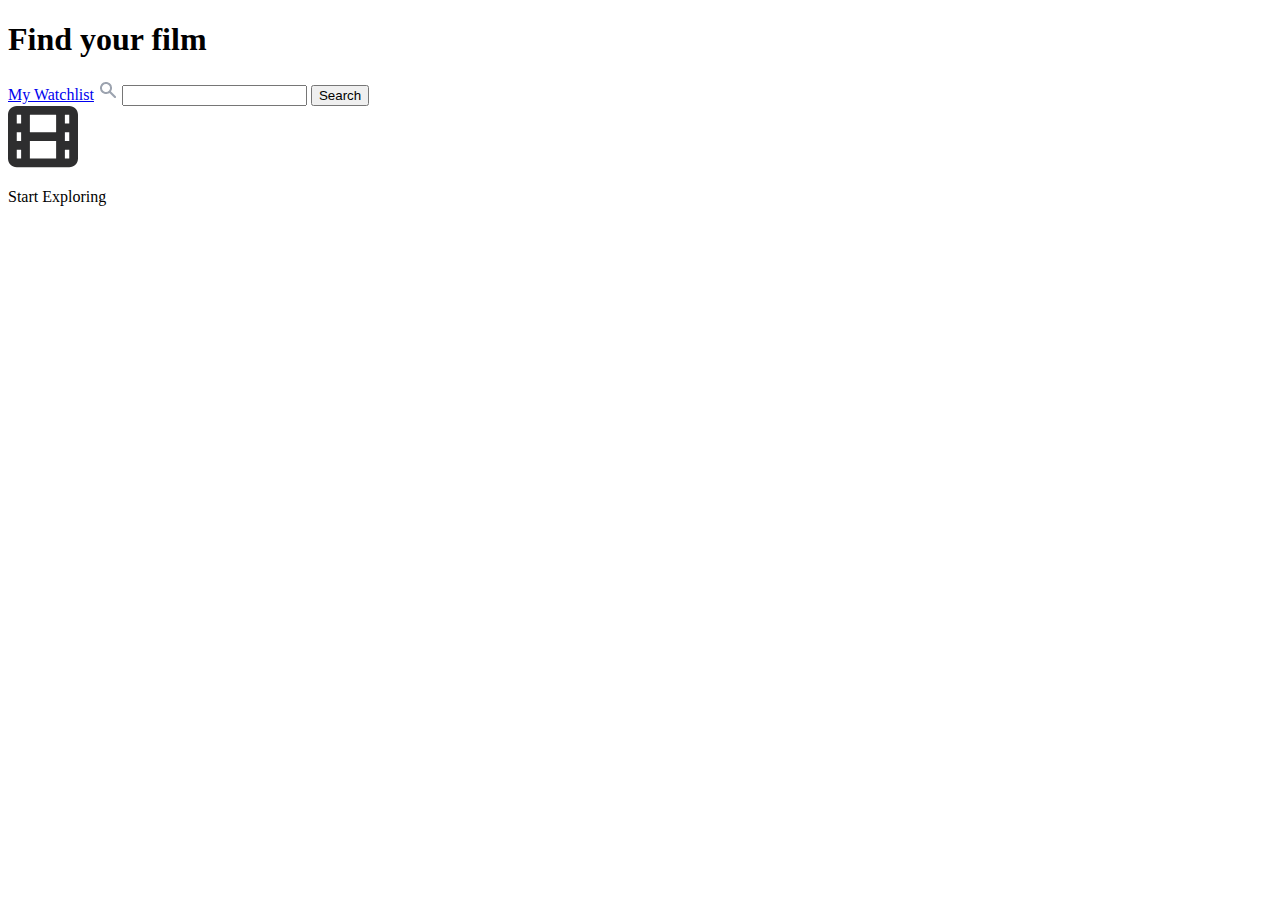
==== index.html @ e3f311d3 "input search icon" ====
<!DOCTYPE html>
<html lang="en">
  <head>
    <meta charset="UTF-8" />
    <meta name="viewport" content="width=device-width, initial-scale=1.0" />
    <title>Movie Watchlist Search page</title>
  </head>
  <body>
    <header>
      <h1>Find your film</h1>
      <a href="watchlist.html">My Watchlist</a>
      <img src="img/search-icon.png" alt="search icon" />
      <input type="search" />
      <button>Search</button>
    </header>
    <section id="search-results">
      <img src="img/movieIcon.svg" alt="film icon svg" />
      <p>Start Exploring</p>
    </section>
  </body>
</html>
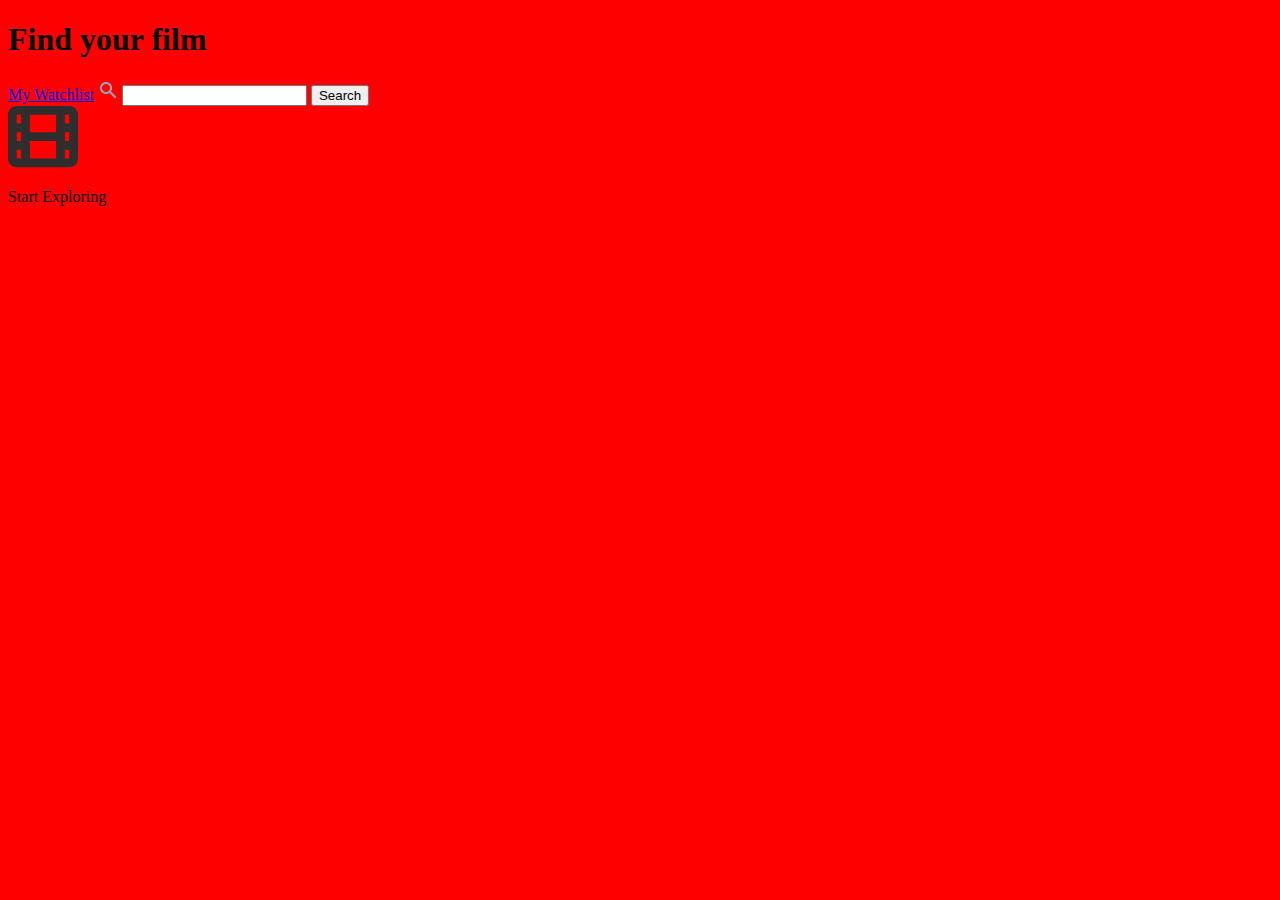
==== commit b6907718: "Css link added and file created" ====
--- a/index.html
+++ b/index.html
@@ -4,6 +4,7 @@
     <meta charset="UTF-8" />
     <meta name="viewport" content="width=device-width, initial-scale=1.0" />
     <title>Movie Watchlist Search page</title>
+    <link rel="stylesheet" href="index.css" />
   </head>
   <body>
     <header>
--- a/index.css
+++ b/index.css
@@ -0,0 +1,3 @@
+body {
+  background-color: red;
+}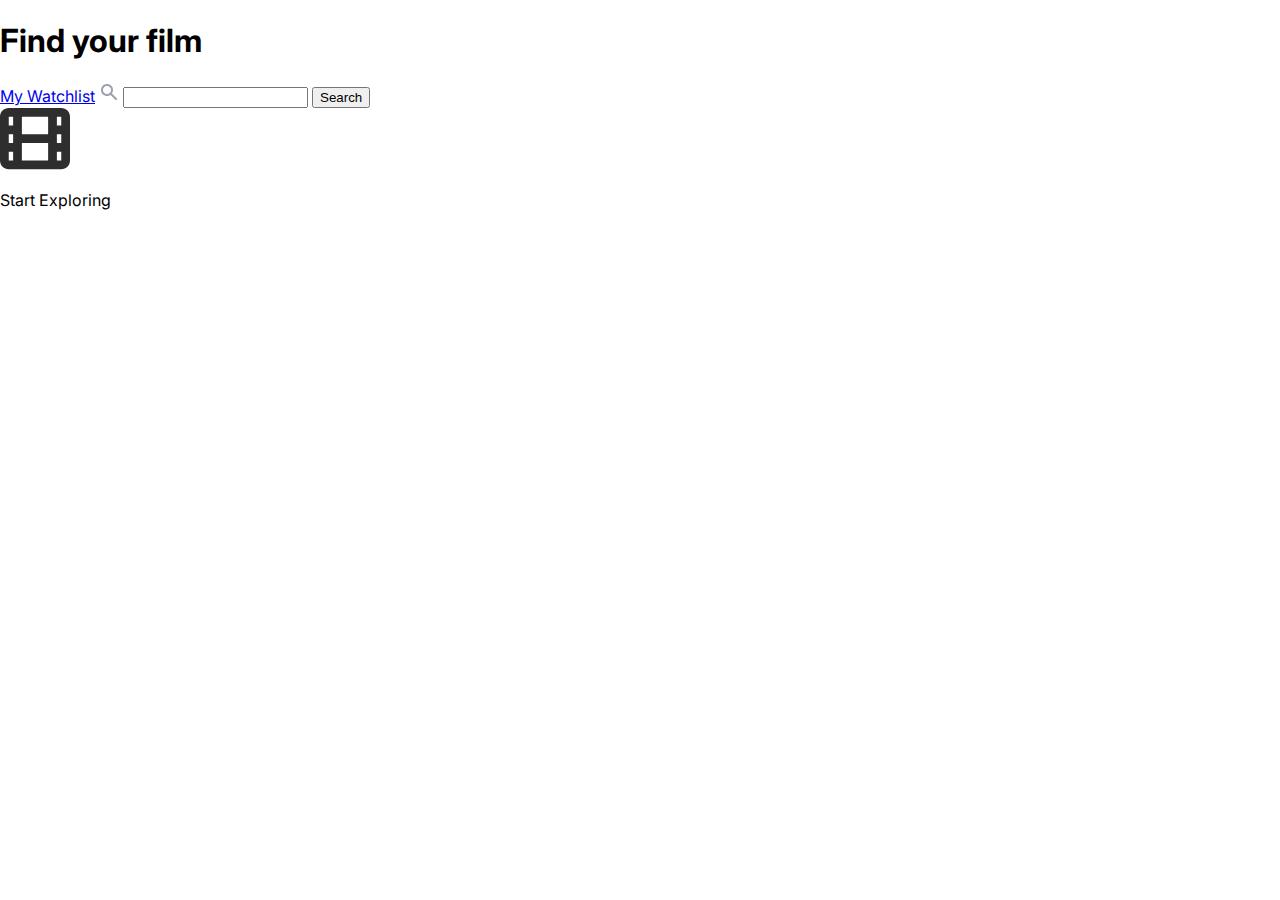
==== commit d3876404: "added font import to HTML and CSS" ====
--- a/index.html
+++ b/index.html
@@ -5,6 +5,12 @@
     <meta name="viewport" content="width=device-width, initial-scale=1.0" />
     <title>Movie Watchlist Search page</title>
     <link rel="stylesheet" href="index.css" />
+    <link rel="preconnect" href="https://fonts.googleapis.com" />
+    <link rel="preconnect" href="https://fonts.gstatic.com" crossorigin />
+    <link
+      href="https://fonts.googleapis.com/css2?family=Inter:wght@400;500;700;800&display=swap"
+      rel="stylesheet"
+    />
   </head>
   <body>
     <header>
--- a/index.css
+++ b/index.css
@@ -1,3 +1,5 @@
 body {
-  background-color: red;
+  margin: 0;
+  padding:0;
+  font-family: 'Inter', sans-serif;
 }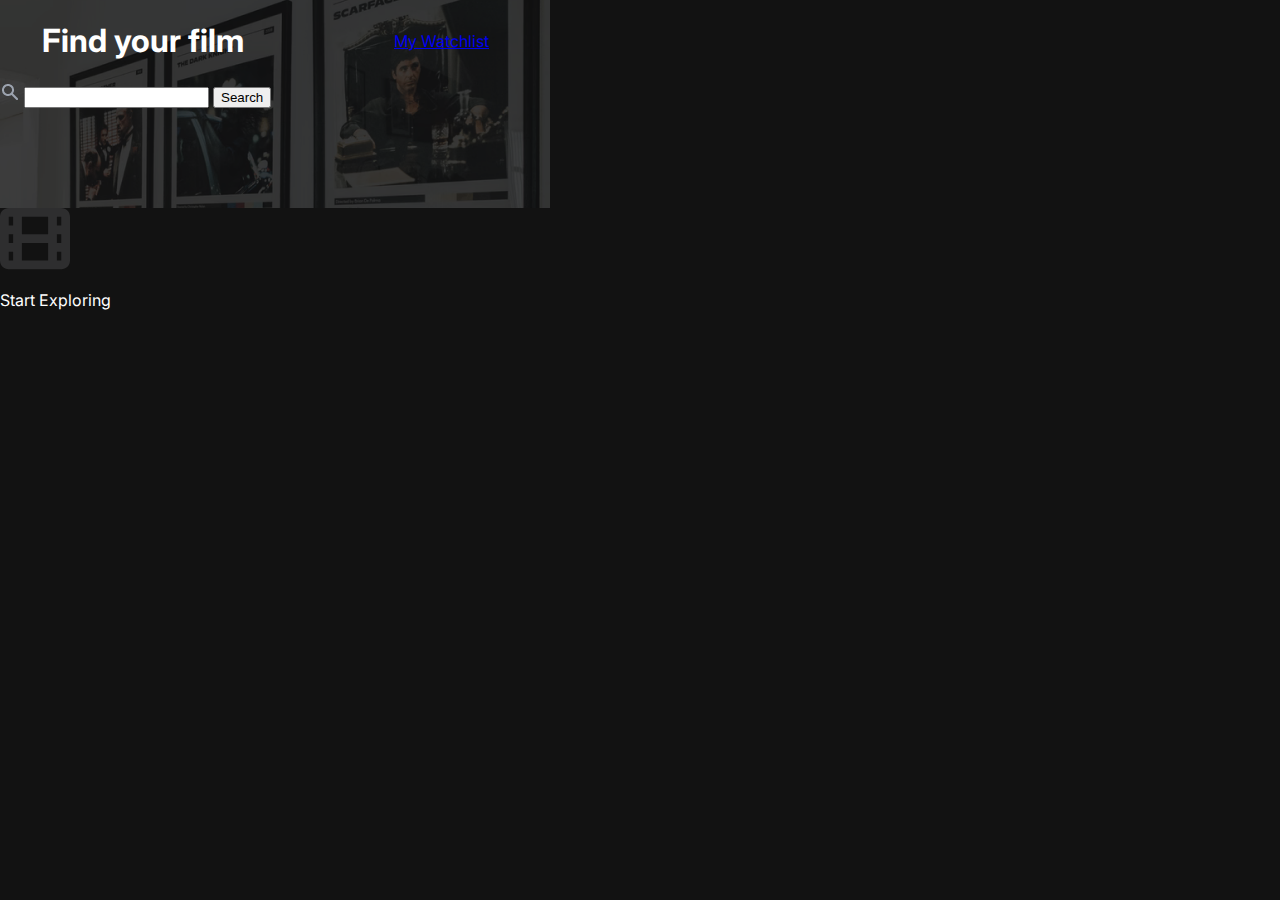
==== commit c12b748b: "Pomo break save" ====
--- a/index.html
+++ b/index.html
@@ -14,11 +14,15 @@
   </head>
   <body>
     <header>
-      <h1>Find your film</h1>
-      <a href="watchlist.html">My Watchlist</a>
-      <img src="img/search-icon.png" alt="search icon" />
-      <input type="search" />
-      <button>Search</button>
+      <div id="title">
+        <h1>Find your film</h1>
+        <a href="watchlist.html">My Watchlist</a>
+      </div>
+      <div id="search">
+        <img src="img/search-icon.png" alt="search icon" />
+        <input type="search" />
+        <button>Search</button>
+      </div>
     </header>
     <section id="search-results">
       <img src="img/movieIcon.svg" alt="film icon svg" />
--- a/index.css
+++ b/index.css
@@ -2,4 +2,32 @@
   margin: 0;
   padding:0;
   font-family: 'Inter', sans-serif;
+  color:#fff;
+  width: 550px;
+  background-color: #121212;
+}
+
+/* Header styles */
+header {
+  display: flex;
+  flex-direction: column;
+  background-image:url("img/image\ 36.png");
+  background-repeat: no-repeat;
+  background-size: cover;
+  height: 208px;
+}
+
+header #title{
+  margin-left:42px;
+  display: flex;
+  gap: 150px;
+}
+
+header>h1 {
+  font-size: 42px;
+  font-weight: 800;
+}
+
+header a {
+  align-self:center;
 }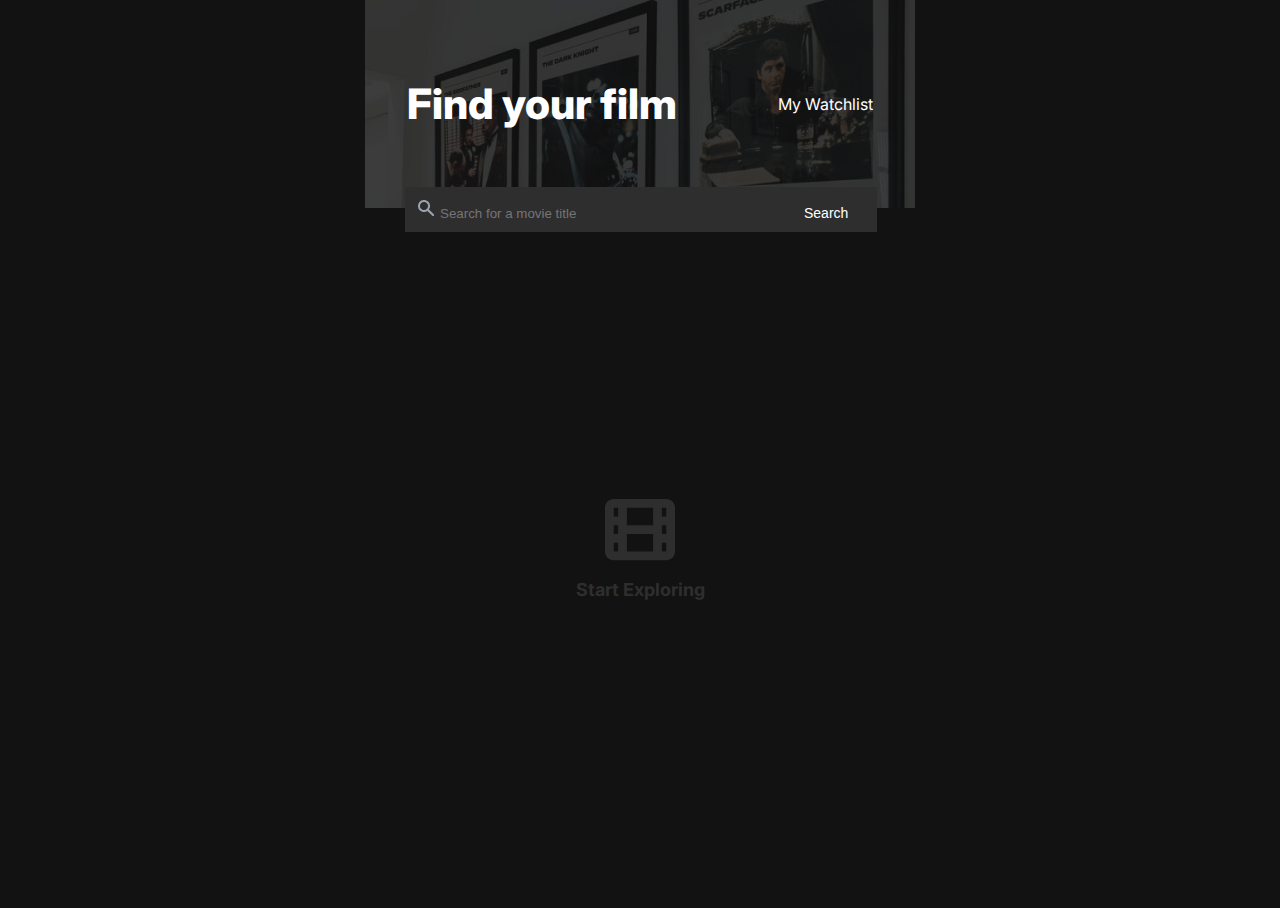
==== commit d023d41a: "final basic styling complete" ====
--- a/index.html
+++ b/index.html
@@ -20,7 +20,7 @@
       </div>
       <div id="search">
         <img src="img/search-icon.png" alt="search icon" />
-        <input type="search" />
+        <input type="search" placeholder="Search for a movie title" />
         <button>Search</button>
       </div>
     </header>
--- a/index.css
+++ b/index.css
@@ -5,6 +5,7 @@
   color:#fff;
   width: 550px;
   background-color: #121212;
+  margin: auto;
 }
 
 /* Header styles */
@@ -18,16 +19,86 @@
 }
 
 header #title{
-  margin-left:42px;
+  margin: 0 42px;
   display: flex;
-  gap: 150px;
+  justify-content: space-between;
+  padding-top: 50px;
+  /* align-items: center; */
 }
 
-header>h1 {
+header h1 {
   font-size: 42px;
   font-weight: 800;
 }
 
 header a {
   align-self:center;
+  text-decoration: none;
+  color: inherit;
+}
+
+header #search{
+  border: solid 1px #2e2e2f;
+  background-color: #2e2e2f;
+  padding: 5px;
+  width: 460px;
+  margin-left: 40px;
+  margin-top: 30px;
+}
+
+header input {
+  height: 100%;
+  margin: 0;
+  padding:0;
+  width:340px;
+  background-color:#2e2e2f;
+  border: none;
+}
+
+header img {
+  padding-left:5px;
+  padding-top: 5px;
+}
+header button {
+  height: 100%;
+  border: none;
+  background-color:#2e2e2f;
+  color: #fff;
+  font-weight: 500;
+  font-size: 14px;
+  padding-bottom: 5px;
+  padding-left: 20px;
+}
+
+/* Body styling */
+
+#search-results {
+  display: flex;
+  flex-direction: column;
+  height: 700px;
+  align-items: center;
+  justify-content: center;
+}
+
+#search-results img {
+  width: 70px
+}
+
+#search-results p {
+  color: #2e2e2f;
+  font-weight: 700;
+  font-size: 18px;
+}
+
+.empty-results a {
+  display: flex;
+  gap: 10px;
+  justify-content: center;
+  text-decoration: none;
+  cursor: pointer;  
+}
+
+#add-movies img {
+  align-self: center;
+  width: 18px;
 }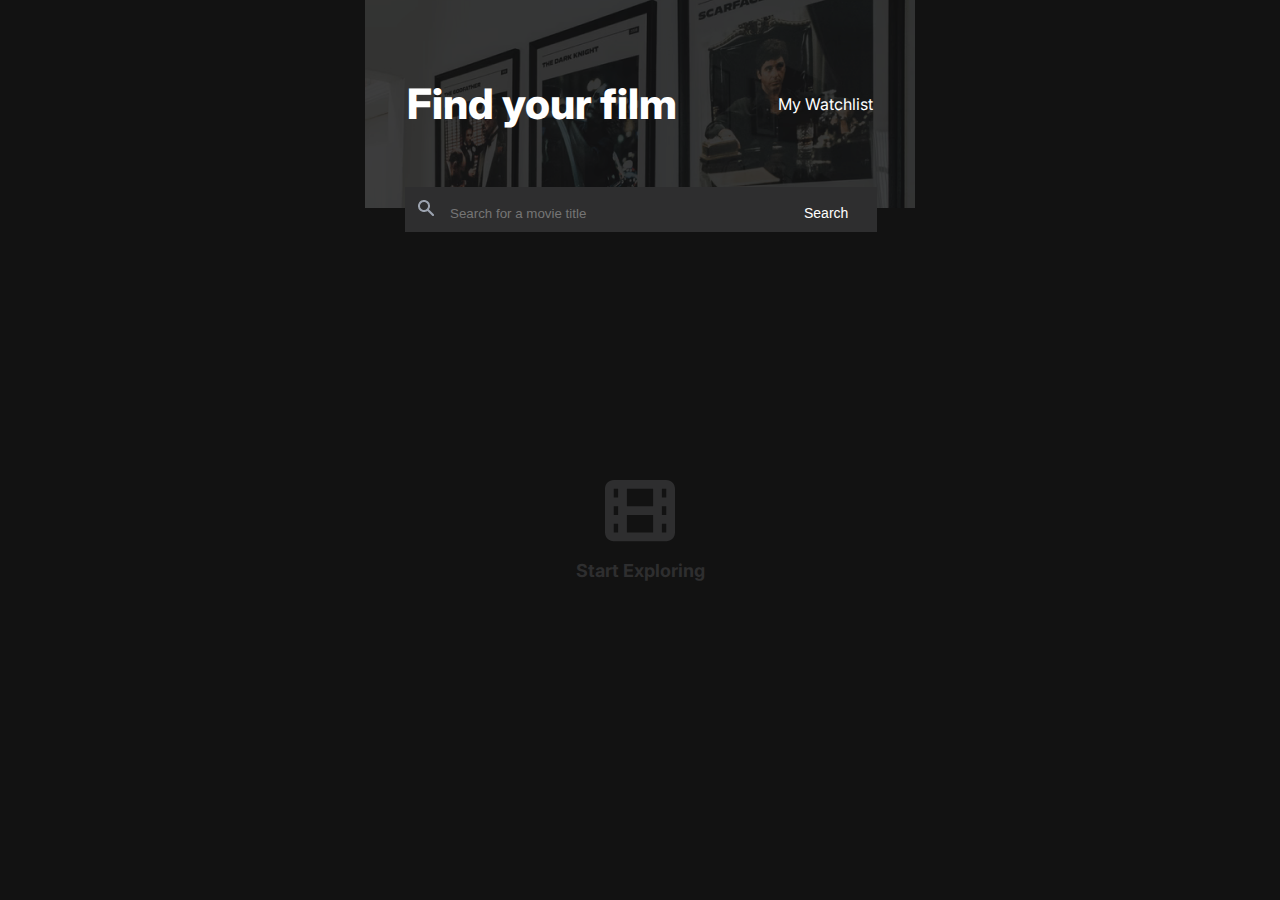
==== commit 3201913e: "started the process of adding films to local storage as an array so I can delete them and display th" ====
--- a/index.html
+++ b/index.html
@@ -18,15 +18,20 @@
         <h1>Find your film</h1>
         <a href="watchlist.html">My Watchlist</a>
       </div>
-      <div id="search">
+      <form id="search">
         <img src="img/search-icon.png" alt="search icon" />
-        <input type="search" placeholder="Search for a movie title" />
-        <button>Search</button>
-      </div>
+        <input
+          type="search"
+          id="search-input"
+          placeholder="Search for a movie title"
+        />
+        <button id="search-btn">Search</button>
+      </form>
     </header>
     <section id="search-results">
-      <img src="img/movieIcon.svg" alt="film icon svg" />
+      <img src="img/movie-icon.svg" alt="film icon svg" />
       <p>Start Exploring</p>
     </section>
+    <script src="index.js" type="module"></script>
   </body>
 </html>
--- a/index.css
+++ b/index.css
@@ -12,7 +12,7 @@
 header {
   display: flex;
   flex-direction: column;
-  background-image:url("img/image\ 36.png");
+  background-image:url("img/background-image.png");
   background-repeat: no-repeat;
   background-size: cover;
   height: 208px;
@@ -23,7 +23,6 @@
   display: flex;
   justify-content: space-between;
   padding-top: 50px;
-  /* align-items: center; */
 }
 
 header h1 {
@@ -49,9 +48,10 @@
 header input {
   height: 100%;
   margin: 0;
-  padding:0;
+  padding:0 10px;
   width:340px;
   background-color:#2e2e2f;
+  color:inherit;
   border: none;
 }
 
@@ -68,6 +68,12 @@
   font-size: 14px;
   padding-bottom: 5px;
   padding-left: 20px;
+  cursor: pointer;
+}
+
+header button:active{
+  background-color: #fff;
+  color:#2e2e2f;
 }
 
 /* Body styling */
@@ -75,22 +81,23 @@
 #search-results {
   display: flex;
   flex-direction: column;
-  height: 700px;
   align-items: center;
   justify-content: center;
+  margin-top: 2rem;
 }
 
-#search-results img {
-  width: 70px
+#search-results > img {
+  width: 70px;
+  margin-top: 15rem;
 }
 
-#search-results p {
+#search-results > p {
   color: #2e2e2f;
   font-weight: 700;
   font-size: 18px;
 }
 
-.empty-results a {
+.empty-results > a {
   display: flex;
   gap: 10px;
   justify-content: center;
@@ -98,7 +105,39 @@
   cursor: pointer;  
 }
 
+.empty-results > a:visited {
+  color:#fff;
+}
+
 #add-movies img {
   align-self: center;
   width: 18px;
+}
+
+/* Search results */
+
+.result-container, .header, .movie-data {
+  display: flex;
+  align-items: center;
+  gap: 1rem;
+  margin-top: 1rem;
+}
+
+.result-container > img {
+  width: 150px;
+}
+
+.result-container {
+  border-bottom: solid 2px #2e2e2f
+}
+
+.icon {
+  height: 18px;
+}
+
+.add-to-watchlist {
+  display: flex;
+  align-items: center;
+  gap: 0.5rem;
+  cursor: pointer;
 }